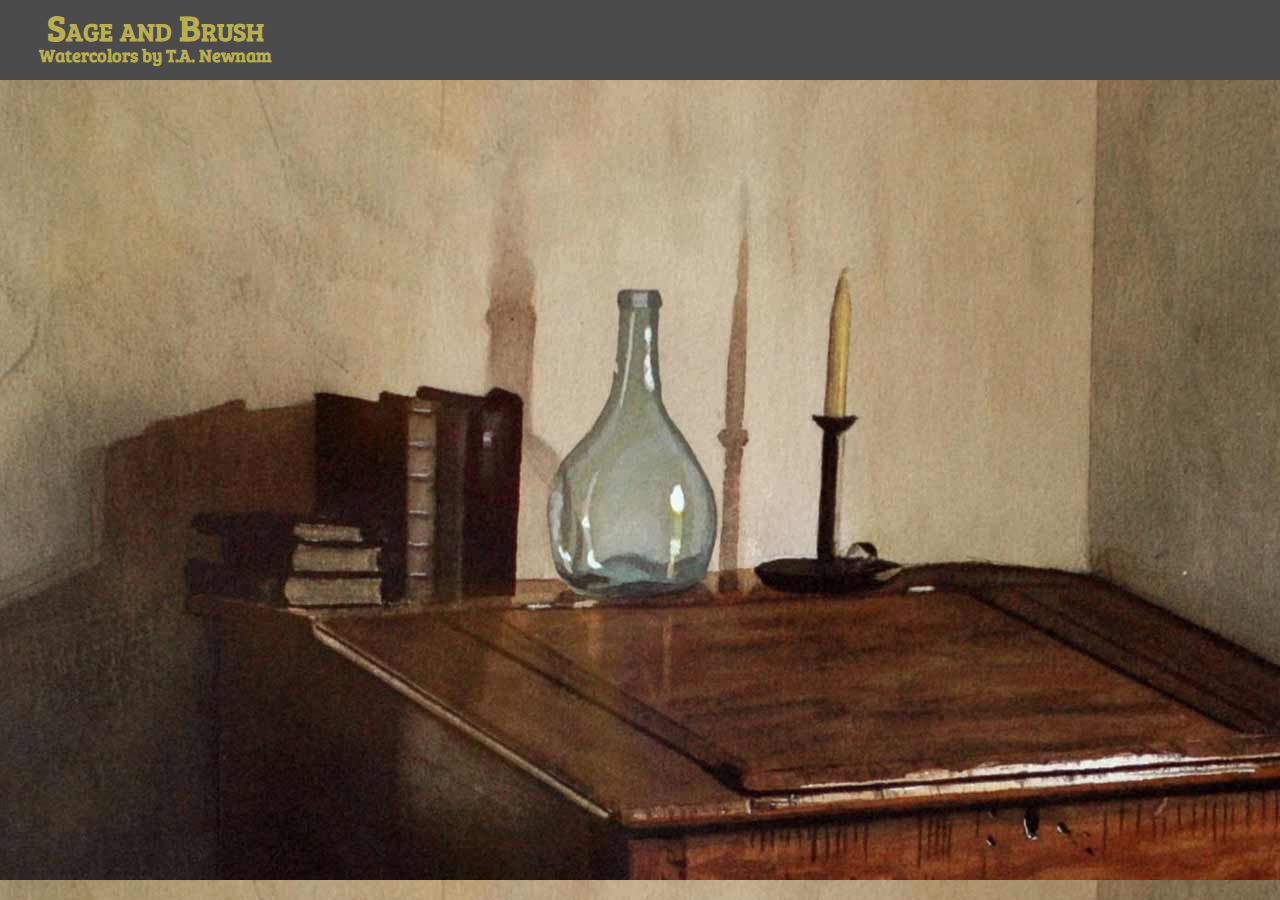
==== index.html @ de6f1917 "bp installed and some divs set up" ====
<!doctype html>
<html class="no-js" lang="">
  <head>
    <link href='https://fonts.googleapis.com/css?family=Bree+Serif' rel='stylesheet' type='text/css'>
    <meta charset="utf-8">
    <meta http-equiv="X-UA-Compatible" content="IE=edge">
    <title>Sage and Brush - Watercolors by T.A. Newnam</title>
    <meta name="description" content="">
    <meta name="viewport" content="width=device-width, initial-scale=1">

    <link rel="apple-touch-icon" href="apple-touch-icon.png">
    <!-- Place favicon.ico in the root directory -->

    <link rel="stylesheet" href="css/normalize.css">
    <link rel="stylesheet" href="css/main.css">
    <link rel="stylesheet" href="css/home.css">
    <script src="js/vendor/modernizr-2.8.3.min.js"></script>
  </head>
  <body>
    <!--[if lt IE 8]>
        <p class="browserupgrade">You are using an <strong>outdated</strong> browser. Please <a href="http://browsehappy.com/">upgrade your browser</a> to improve your experience.</p>
    <![endif]-->

    <!-- Add your site or application content here -->
    <div class="site-container">
      <div class="top-bar">
        <div class="site-title">
          <h1>Sage and Brush</h1>
          <h2>Watercolors by T.A. Newnam</h2>
        </div>
      </div>
      <div class="content-container">
      </div>
    </div>

    <script src="http://ajax.googleapis.com/ajax/libs/jquery/1.11.2/jquery.min.js"></script>
    <script>window.jQuery || document.write('<script src="js/vendor/jquery-1.11.2.min.js"><\/script>')</script>
    <script src="js/plugins.js"></script>
    <script src="js/main.js"></script>

    <!-- Google Analytics: change UA-XXXXX-X to be your site's ID. -->
    <script>
        (function(b,o,i,l,e,r){b.GoogleAnalyticsObject=l;b[l]||(b[l]=
        function(){(b[l].q=b[l].q||[]).push(arguments)});b[l].l=+new Date;
        e=o.createElement(i);r=o.getElementsByTagName(i)[0];
        e.src='http://www.google-analytics.com/analytics.js';
        r.parentNode.insertBefore(e,r)}(window,document,'script','ga'));
        ga('create','UA-XXXXX-X','auto');ga('send','pageview');
    </script>
  </body>
</html>
---- css/main.css ----
/*! HTML5 Boilerplate v5.0.0 | MIT License | http://h5bp.com/ */

/*
 * What follows is the result of much research on cross-browser styling.
 * Credit left inline and big thanks to Nicolas Gallagher, Jonathan Neal,
 * Kroc Camen, and the H5BP dev community and team.
 */

/* ==========================================================================
   Base styles: opinionated defaults
   ========================================================================== */

html {
    color: #222;
    font-size: 1em;
    line-height: 1.4;
}

/*
 * Remove text-shadow in selection highlight:
 * https://twitter.com/miketaylr/status/12228805301
 *
 * These selection rule sets have to be separate.
 * Customize the background color to match your design.
 */

::-moz-selection {
    background: #b3d4fc;
    text-shadow: none;
}

::selection {
    background: #b3d4fc;
    text-shadow: none;
}

/*
 * A better looking default horizontal rule
 */

hr {
    display: block;
    height: 1px;
    border: 0;
    border-top: 1px solid #ccc;
    margin: 1em 0;
    padding: 0;
}

/*
 * Remove the gap between audio, canvas, iframes,
 * images, videos and the bottom of their containers:
 * https://github.com/h5bp/html5-boilerplate/issues/440
 */

audio,
canvas,
iframe,
img,
svg,
video {
    vertical-align: middle;
}

/*
 * Remove default fieldset styles.
 */

fieldset {
    border: 0;
    margin: 0;
    padding: 0;
}

/*
 * Allow only vertical resizing of textareas.
 */

textarea {
    resize: vertical;
}

/* ==========================================================================
   Browser Upgrade Prompt
   ========================================================================== */

.browserupgrade {
    margin: 0.2em 0;
    background: #ccc;
    color: #000;
    padding: 0.2em 0;
}

/* ==========================================================================
   Author's custom styles
   ========================================================================== */

















/* ==========================================================================
   Helper classes
   ========================================================================== */

/*
 * Hide visually and from screen readers:
 * http://juicystudio.com/article/screen-readers-display-none.php
 */

.hidden {
    display: none !important;
    visibility: hidden;
}

/*
 * Hide only visually, but have it available for screen readers:
 * http://snook.ca/archives/html_and_css/hiding-content-for-accessibility
 */

.visuallyhidden {
    border: 0;
    clip: rect(0 0 0 0);
    height: 1px;
    margin: -1px;
    overflow: hidden;
    padding: 0;
    position: absolute;
    width: 1px;
}

/*
 * Extends the .visuallyhidden class to allow the element
 * to be focusable when navigated to via the keyboard:
 * https://www.drupal.org/node/897638
 */

.visuallyhidden.focusable:active,
.visuallyhidden.focusable:focus {
    clip: auto;
    height: auto;
    margin: 0;
    overflow: visible;
    position: static;
    width: auto;
}

/*
 * Hide visually and from screen readers, but maintain layout
 */

.invisible {
    visibility: hidden;
}

/*
 * Clearfix: contain floats
 *
 * For modern browsers
 * 1. The space content is one way to avoid an Opera bug when the
 *    `contenteditable` attribute is included anywhere else in the document.
 *    Otherwise it causes space to appear at the top and bottom of elements
 *    that receive the `clearfix` class.
 * 2. The use of `table` rather than `block` is only necessary if using
 *    `:before` to contain the top-margins of child elements.
 */

.clearfix:before,
.clearfix:after {
    content: " "; /* 1 */
    display: table; /* 2 */
}

.clearfix:after {
    clear: both;
}

/* ==========================================================================
   EXAMPLE Media Queries for Responsive Design.
   These examples override the primary ('mobile first') styles.
   Modify as content requires.
   ========================================================================== */

@media only screen and (min-width: 35em) {
    /* Style adjustments for viewports that meet the condition */
}

@media print,
       (-o-min-device-pixel-ratio: 5/4),
       (-webkit-min-device-pixel-ratio: 1.25),
       (min-resolution: 120dpi) {
    /* Style adjustments for high resolution devices */
}

/* ==========================================================================
   Print styles.
   Inlined to avoid the additional HTTP request:
   http://www.phpied.com/delay-loading-your-print-css/
   ========================================================================== */

@media print {
    *,
    *:before,
    *:after {
        background: transparent !important;
        color: #000 !important; /* Black prints faster:
                                   http://www.sanbeiji.com/archives/953 */
        box-shadow: none !important;
        text-shadow: none !important;
    }

    a,
    a:visited {
        text-decoration: underline;
    }

    a[href]:after {
        content: " (" attr(href) ")";
    }

    abbr[title]:after {
        content: " (" attr(title) ")";
    }

    /*
     * Don't show links that are fragment identifiers,
     * or use the `javascript:` pseudo protocol
     */

    a[href^="#"]:after,
    a[href^="javascript:"]:after {
        content: "";
    }

    pre,
    blockquote {
        border: 1px solid #999;
        page-break-inside: avoid;
    }

    /*
     * Printing Tables:
     * http://css-discuss.incutio.com/wiki/Printing_Tables
     */

    thead {
        display: table-header-group;
    }

    tr,
    img {
        page-break-inside: avoid;
    }

    img {
        max-width: 100% !important;
    }

    p,
    h2,
    h3 {
        orphans: 3;
        widows: 3;
    }

    h2,
    h3 {
        page-break-after: avoid;
    }
}
---- css/home.css ----
body {
  font-family: "Bree Serif",serif;
  color: #333;
  font-size: 15px;
  line-height: 150%;
  background: #f0f0f0;
  overflow-y: scroll;
  font-weight: 300;
}

h1 {
  font-size: 36px;
  margin: 0;
  padding-top: 16px;
  font-variant: small-caps;
}

h2 {
  font-size: 18px;
  margin: 0;
  padding-top: 5px;
}

.site-title {
  text-align: -webkit-center;
  text-align: center;
  width: 310px;
  height: 80px;
}

.top-bar {
  color: #baaf50;
  background: #4b4b4b;
  height: 80px;
}

.content-container {
  height: calc(100vh - 80px);
  background-image: url("../img/bg/inspiration.jpg");
}
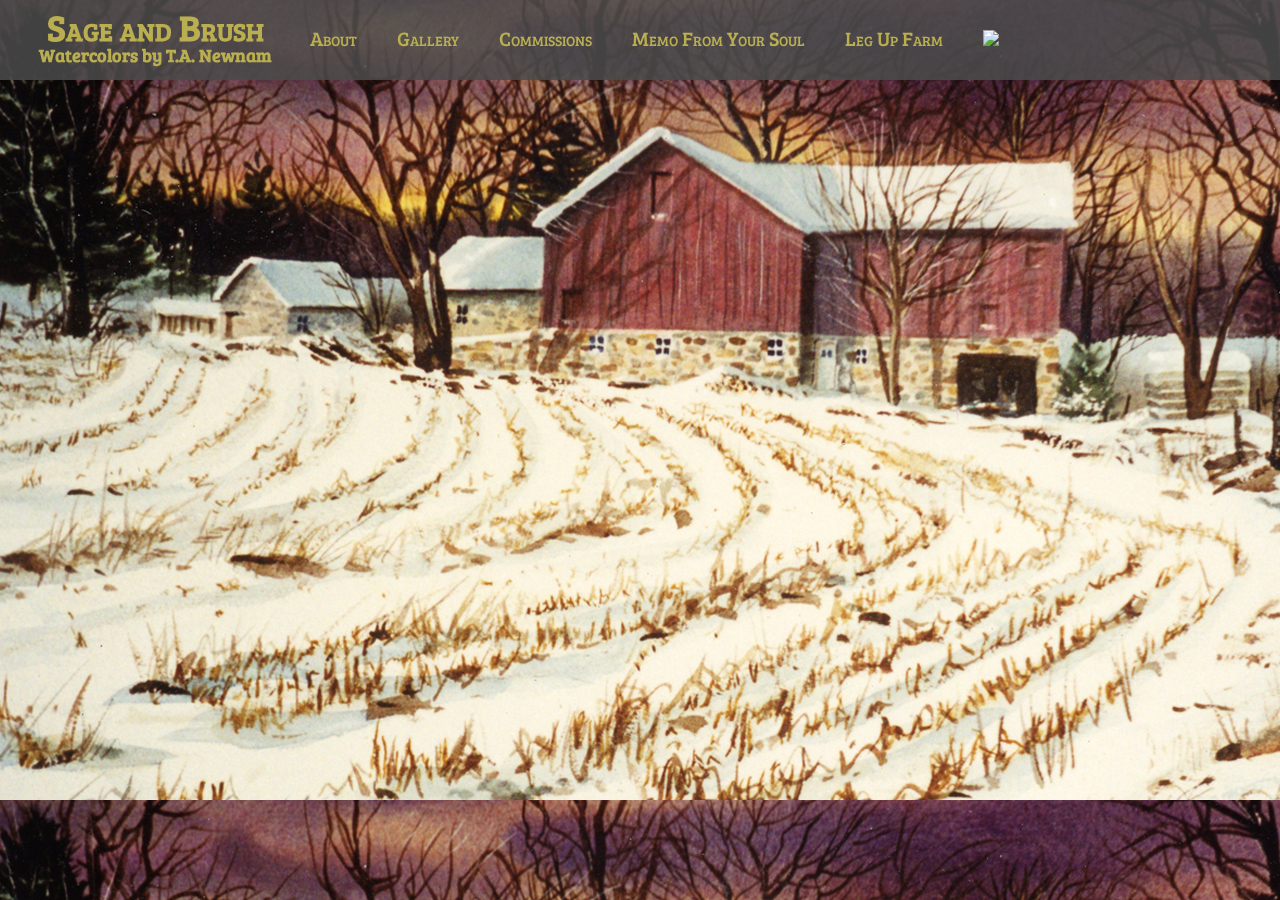
==== commit f9bbf839: "built pages for book and farm, cleaned up all pages, added mobile view" ====
--- a/index.html
+++ b/index.html
@@ -13,6 +13,8 @@
 
     <link rel="stylesheet" href="css/normalize.css">
     <link rel="stylesheet" href="css/main.css">
+    <link rel="stylesheet" href="css/jquery.fancybox.css" />
+    <link rel="stylesheet" href="css/justifiedGallery.min.css" />
     <link rel="stylesheet" href="css/home.css">
     <script src="js/vendor/modernizr-2.8.3.min.js"></script>
   </head>
@@ -23,18 +25,37 @@
 
     <!-- Add your site or application content here -->
     <div class="site-container">
-      <div class="top-bar">
+      <div class="top-bar home">
+        <a href="#">
+          <div class="mobile-nav-button">
+          </div>
+        </a>
         <div class="site-title">
           <h1>Sage and Brush</h1>
           <h2>Watercolors by T.A. Newnam</h2>
         </div>
+        <div class="nav-container">
+          <ul>
+            <li><a href="about.html">About</a></li>
+            <li><a href="gallery.html">Gallery</a></li>
+            <li><a href="commissions.html">Commissions</a></li>
+            <li><a href="memo-from-your-soul.html">Memo From Your Soul</a></li>
+            <li><a href="leg-up-farm.html">Leg Up Farm</a></li>
+          </ul>
+        </div>
+        <div class="social-media">
+          <a href="http://www.youtube.com" target="_blank"><img src="../sageandbrush/img/icon/youtube.png" /></a>
+        </div>
       </div>
-      <div class="content-container">
+      <div class="content-container home">
       </div>
     </div>
 
     <script src="http://ajax.googleapis.com/ajax/libs/jquery/1.11.2/jquery.min.js"></script>
     <script>window.jQuery || document.write('<script src="js/vendor/jquery-1.11.2.min.js"><\/script>')</script>
+    <script src="js/vendor/jquery.justifiedGallery.min.js"></script>
+    <script src="js/vendor/jquery.fancybox.js"></script>
+    <script src="js/vendor/jquery.fancybox.pack.js"></script>
     <script src="js/plugins.js"></script>
     <script src="js/main.js"></script>
 
--- a/css/justifiedGallery.min.css
+++ b/css/justifiedGallery.min.css
@@ -0,0 +1,7 @@
+/*!
+ * Justified Gallery - v3.6.0
+ * http://miromannino.github.io/Justified-Gallery/
+ * Copyright (c) 2015 Miro Mannino
+ * Licensed under the MIT license.
+ */
+@-webkit-keyframes justified-gallery-show-caption-animation{from{opacity:0}to{opacity:.7}}@-moz-keyframes justified-gallery-show-caption-animation{from{opacity:0}to{opacity:.7}}@-o-keyframes justified-gallery-show-caption-animation{from{opacity:0}to{opacity:.7}}@keyframes justified-gallery-show-caption-animation{from{opacity:0}to{opacity:.7}}@-webkit-keyframes justified-gallery-show-entry-animation{from{opacity:0}to{opacity:1}}@-moz-keyframes justified-gallery-show-entry-animation{from{opacity:0}to{opacity:1}}@-o-keyframes justified-gallery-show-entry-animation{from{opacity:0}to{opacity:1}}@keyframes justified-gallery-show-entry-animation{from{opacity:0}to{opacity:1}}.justified-gallery{width:100%;position:relative;overflow:hidden}.justified-gallery>a,.justified-gallery>div{position:absolute;display:inline-block;overflow:hidden;opacity:0;filter:alpha(opacity=0)}.justified-gallery>a>img,.justified-gallery>div>img,.justified-gallery>a>a>img,.justified-gallery>div>a>img{position:absolute;top:50%;left:50%;margin:0;padding:0;border:0}.justified-gallery>a>.caption,.justified-gallery>div>.caption{display:none;position:absolute;bottom:0;padding:5px;background-color:#000;left:0;right:0;margin:0;color:#fff;font-size:12px;font-weight:300;font-family:sans-serif}.justified-gallery>a>.caption.caption-visible,.justified-gallery>div>.caption.caption-visible{display:initial;opacity:.7;filter:"alpha(opacity=70)";-webkit-animation:justified-gallery-show-caption-animation 500ms 0 ease;-moz-animation:justified-gallery-show-caption-animation 500ms 0 ease;-ms-animation:justified-gallery-show-caption-animation 500ms 0 ease}.justified-gallery>.entry-visible{opacity:1;filter:alpha(opacity=100);-webkit-animation:justified-gallery-show-entry-animation 500ms 0 ease;-moz-animation:justified-gallery-show-entry-animation 500ms 0 ease;-ms-animation:justified-gallery-show-entry-animation 500ms 0 ease}.justified-gallery>.jg-filtered{display:none}.justified-gallery>.spinner{position:absolute;bottom:0;margin-left:-24px;padding:10px 0;left:50%;opacity:initial;filter:initial;overflow:initial}.justified-gallery>.spinner>span{display:inline-block;opacity:0;filter:alpha(opacity=0);width:8px;height:8px;margin:0 4px;background-color:#000;border-top-left-radius:6px;border-top-right-radius:6px;border-bottom-right-radius:6px;border-bottom-left-radius:6px}--- a/css/home.css
+++ b/css/home.css
@@ -8,6 +8,11 @@
   font-weight: 300;
 }
 
+a {
+  color: #baaf50;
+  text-decoration: none;
+}
+
 h1 {
   font-size: 36px;
   margin: 0;
@@ -32,9 +37,190 @@
   color: #baaf50;
   background: #4b4b4b;
   height: 80px;
+  display: flex;
+  z-index: 500;
+}
+
+.top-bar.home {
+  background: rgba(75, 75, 75, 0.85);
+}
+
+.mobile-nav-button {
+  display: none;
+}
+
+.nav-container {
+  font-variant: small-caps;
+  font-size: 20px;
+  transition: all 1.5s;
+}
+
+.nav-container ul {
+  list-style: none;
+  display: -webkit-inline-box;
+  padding: 27px 0 0 0;
+  margin: 0;
+}
+
+.nav-container ul li {
+  padding-right: 40px;
+}
+
+.active {
+  text-decoration: underline;
+}
+
+.social-media {
+  padding-top: 25px;
 }
 
 .content-container {
+  position: relative;
   height: calc(100vh - 80px);
-  background-image: url("../img/bg/inspiration.jpg");
+  display: flex;
+  padding-right: 40px;
+  /*background-image: url("../img/bg/inspiration.jpg");*/
+}
+
+.content-container::after {
+  content: "";
+  background: url("../img/bg/winter_field.jpg");
+  opacity: 0.2;
+  top: 0;
+  left: 0;
+  bottom: 0;
+  right: 0;
+  position: fixed;
+  z-index: -1;
+}
+
+.content-container.home::after {
+  opacity: 1;
+}
+
+.sidebar-container {
+  font-variant: small-caps;
+  text-align: center;
+  font-size: 20px;
+  position: relative;
+  min-width: 310px;
+}
+
+.sidebar-container img {
+  display: block;
+  margin: auto;
+  padding-top: 100px;
+}
+
+.sidebar-container ul {
+  list-style: none;
+  padding: 0;
+  line-height: 2em;
+}
+
+/*.sidebar-container a {
+  text-decoration: underline;
+}*/
+
+.about-content {
+  font-variant: small-caps;
+  text-align: center;
+  font-size: 22px;
+  padding-top: 110px;
+  padding-left: 10px;
+}
+
+.contact {
+  padding-top: 20px;
+  font-variant: normal;
+}
+
+.book-content {
+  font-size: 18px;
+  line-height: 1.5em;
+}
+
+.book-content p {
+  margin-top: -5px;
+}
+
+.book-content h3 {
+  text-align: center;
+  font-variant: small-caps;
+  font-size: 36px;
+}
+
+.farm-container {
+  position: relative;
+  height: calc(100vh - 80px);
+  display: flex;
+}
+
+.farm-text h3 {
+  text-align: center;
+  font-variant: small-caps;
+  font-size: 36px;
+}
+
+.farm-text {
+  font-size: 18px;
+  width: 60%;
+  padding-left: 30px;
+}
+
+@media (max-width: 1000px) {
+  .mobile-nav-button {
+    display: block;
+    background: url("../img/icon/nav_menu.png");
+    background-repeat: no-repeat;
+    background-position: center;
+    position: absolute;
+    top: 25px;
+    left: 40px;
+    height: 27px;
+    width: 40px;
+  }
+
+  .mobile-nav-button.open {
+    background: url("../img/icon/nav_menu_close.png");
+    background-repeat: no-repeat;
+    background-position: center;
+  }
+
+  .nav-container {
+    width: 100%;
+    background: rgba(75, 75, 75, 0.85);
+    height: 0;
+    overflow: hidden;
+    font-size: 36px;
+    line-height: 2em;
+    z-index: 1;
+    padding: 0 0 10px 40px;
+    position: absolute;
+    top:  80px;
+    left: 0;
+    transition: all 1.5s;
+  }
+
+  .nav-container.open {
+    height: 60%;
+  }
+
+  .nav-container ul {
+  list-style: none;
+  display: block;
+  padding: 0;
+  margin: 0;
+  }
+
+  .site-title {
+    width: 100%;
+  }
+
+  .social-media {
+    position: absolute;
+    right: 40px;
+  }
+
+
 }